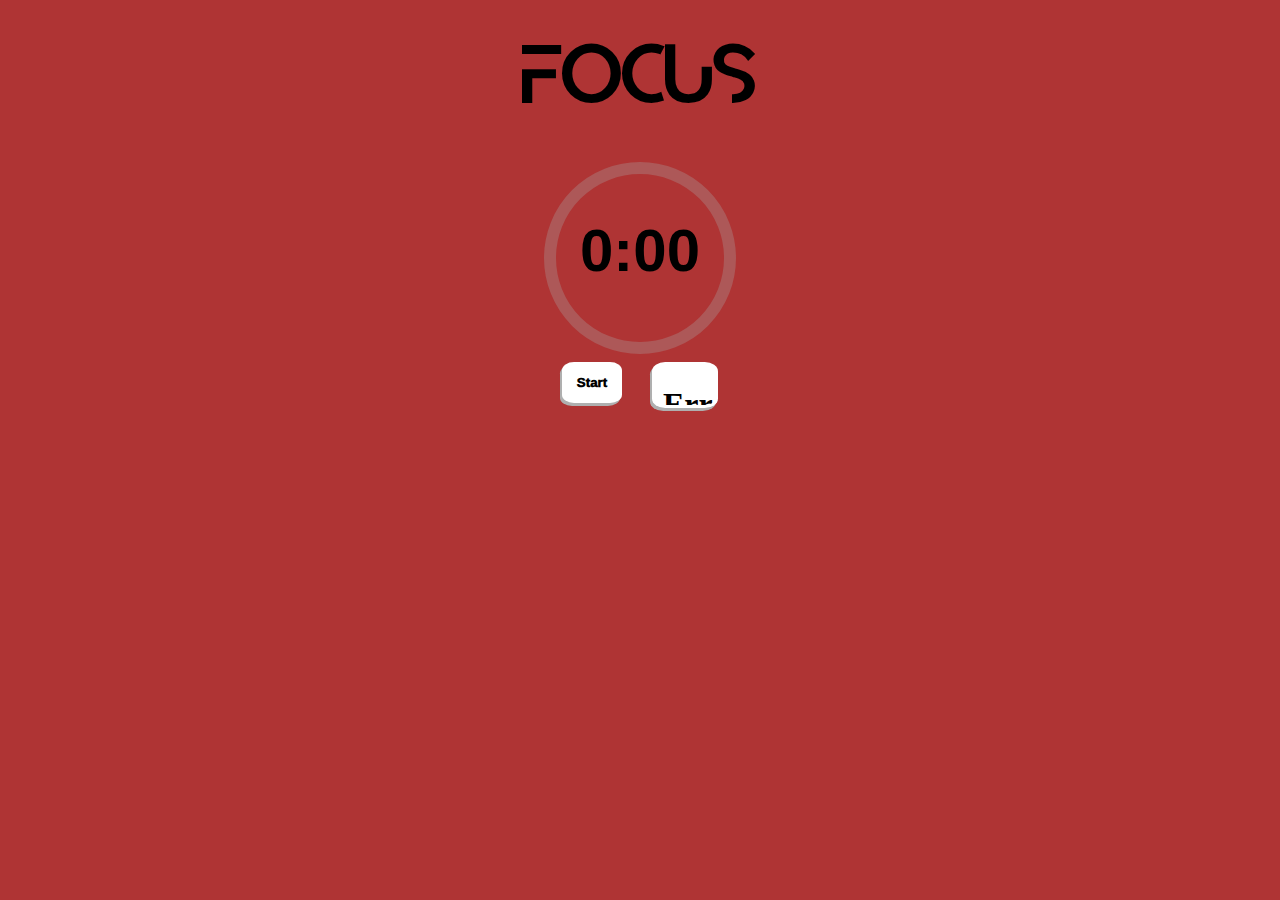
==== index.html @ 0ae48145 "commit 6" ====
<!DOCTYPE html>
<html lang="en">
<head>

    <meta charset="UTF-8">
    <link rel="stylesheet" href="style.css">
    <title>Focus</title>

</head> 

<body>

    <div class="titulo">
        <h1>FOCUS</h1>
    </div>

    <div class="button">



<!--HTML do cronometro (falta js)-->
    <div>

    </div>
    <div class="baseTimer">
        <div class="baseTimerItems">
            <svg class="baseTimerSVG" viewBox="0 0 100 100" xmlns="http://www.w3.org/2000/svg">
                <g class="baseTimerCircle"> <!-- esse g é uma div para as figuras em SVG-->
                    <circle class="baseTimerCirclePath" cx="50" cy="50" r="45"/> <!--contorno do cronometro-->
                </g>
            </svg>

            <span class="timeLabel">
                <h1>0:00</h1> <!--js do cronometro aqui-->
            </span>

        </div>
    </div>
<!--------------------------------------------------------------------------------------------------------------------------------------------------------------->




   <div class="baseButton">

        <div class="clickStart"><button class="buttonStart" role="button">Start</button></div>
        
        <div class="clickNext"><iframe class="buttonNext" src="Icons/forward-icon.svg" frameborder="0" role="button"></iframe></div>

   </div>

   </div>






    <script src="main.js">
    </script>
</body>

</html>
---- style.css ----
@font-face {
    font-family: 'projetoFocus';
    src: url('Fontes/ABSTER.otf') format('opentype');
}

body{
    background-color: #af3434;
    transition: color 0.5s ease-in-out 0s;
}

.titulo{
    font-family:'projetoFocus', ABSTER;
    font-size: xx-large;
    display: flex;
    justify-content: center;
    transition: color 0.5s ease-in-out 0s;
}


/*CSS do cornometro*/

#time{
    display: flex;
    background-color: #ffffff;
    top: 40px;
    right: 40px;
}


.baseTimer{
    display: flex;
    justify-content: center;
    align-items: center;
}


.baseTimerItems {
    width: 200px;
}

.baseTimerCircle{
    fill: none;
    stroke: none;
}

.baseTimerCirclePath{
    stroke-width: 6px;
    stroke: #ad5858;
}

.timeLabel{
    position: absolute;
    width: 200px;
    height: 500px;
    
    
    display: flex;
    align-items: center;
    justify-content: center;
    top: 0;

    font-size:30px;
    font-family:Arial, Helvetica, sans-serif;
}

/*----------------------------------------------------------------------------------------------*/


/*fiz uma tag div para receber os botoes Start e Next,
  com o unico objetivo usar o felxbox e tornar o site
  adaptavel para qualquer resolução*/

  .baseButton{
    display: flex;
    flex-basis: auto;
    justify-content: center;
    gap: 30px;
}

.clickStart{
    align-items: center;
}



.buttonStart{
    cursor: pointer !important; 
    border: none;
    padding: 10px 12px;
    border-radius: 4px;
    appearance: button;
    box-shadow: #afafaf -2px 3px 0px;
    background-color: #ffffff;
    border: solid transparent;
    font-weight:1000;
    font-family:Arial, Helvetica, sans-serif;
    border-radius: 20%;
    display: inline-block;
    transition: color 0.5s ease-in-out 0s;
    
}



.buttonNext{
    cursor: pointer !important; 
    border: none;
    border-radius: 4px;
    appearance: button;
    box-shadow: #afafaf -2px 3px 0px;
    background-color: #ffffff;
    border: solid transparent;
    font-weight: bold;
    border-radius: 20%;
    transition: color 0.5s ease-in-out 0s;
    height: 40px;
    width: 60px;
    display: inline-block;
}


.buttonStart:hover{
    font-size: -50%;
    background-color: #e6e6e6;
}

.buttonStart:active{
    font-size: -50%;
    background-color: #afafaf;
}


.buttonNext:hover{
    font-size: -50%;
    background-color: #e6e6e6;
}

.buttonNext:active{
    font-size: -50%;
    background-color: #afafaf;
}
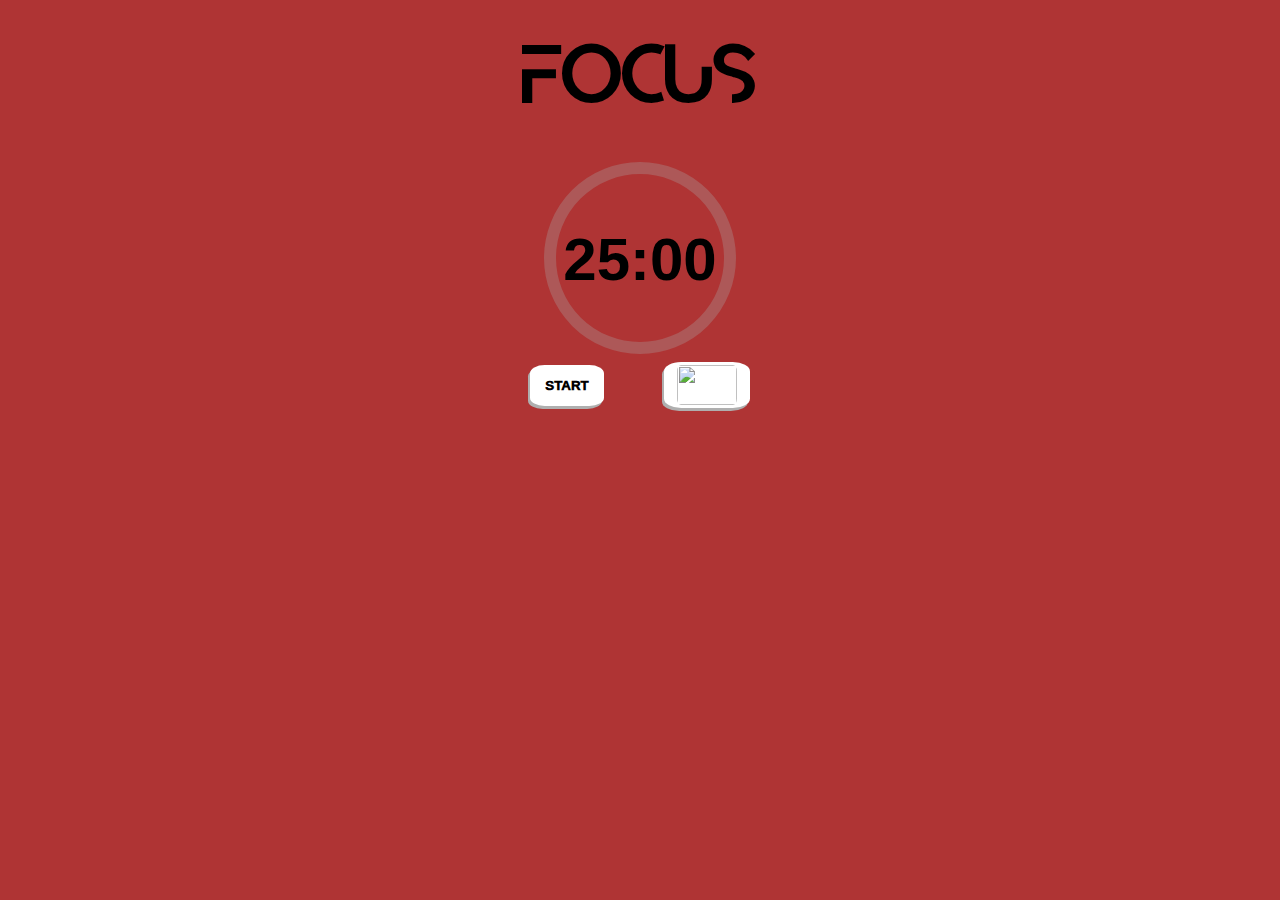
==== commit f86228b8: "Falta fazer o STOP parar o Interval" ====
--- a/index.html
+++ b/index.html
@@ -31,7 +31,7 @@
             </svg>
 
             <span class="timeLabel">
-                <h1>0:00</h1> <!--js do cronometro aqui-->
+                <h1 id="timerNumber">25:00</h1> <!--js do cronometro aqui-->
             </span>
 
         </div>
@@ -39,17 +39,18 @@
 <!--------------------------------------------------------------------------------------------------------------------------------------------------------------->
 
 
+    <div>
+        <div class="baseButton">
+        
+             <div class="clickStart"><button id="startCondition" class="buttonStart" onclick="clickStart()" role="button">START</button></div>
 
+             <div class="clickStart"><button id="stopCondition" class="buttonStop" onclick="clickStop()" role="button">STOP</button></div>
 
-   <div class="baseButton">
-
-        <div class="clickStart"><button class="buttonStart" role="button">Start</button></div>
+             <div class="clickNext"><img class="buttonNext" src="Icons/forward-icon.svg" frameborder="0" role="button"></img></div>
         
-        <div class="clickNext"><iframe class="buttonNext" src="Icons/forward-icon.svg" frameborder="0" role="button"></iframe></div>
-
-   </div>
-
-   </div>
+             </div>   
+        </div>
+    </div>
 
 
 
--- a/style.css
+++ b/style.css
@@ -19,14 +19,6 @@
 
 /*CSS do cornometro*/
 
-#time{
-    display: flex;
-    background-color: #ffffff;
-    top: 40px;
-    right: 40px;
-}
-
-
 .baseTimer{
     display: flex;
     justify-content: center;
@@ -35,6 +27,7 @@
 
 
 .baseTimerItems {
+    position: relative;
     width: 200px;
 }
 
@@ -50,10 +43,8 @@
 
 .timeLabel{
     position: absolute;
-    width: 200px;
-    height: 500px;
-    
-    
+    width: 100%;
+    height: 100%;
     display: flex;
     align-items: center;
     justify-content: center;
@@ -70,16 +61,13 @@
   com o unico objetivo usar o felxbox e tornar o site
   adaptavel para qualquer resolução*/
 
-  .baseButton{
+.baseButton{
     display: flex;
-    flex-basis: auto;
     justify-content: center;
+    align-items: center;
     gap: 30px;
 }
 
-.clickStart{
-    align-items: center;
-}
 
 
 
@@ -96,15 +84,32 @@
     font-family:Arial, Helvetica, sans-serif;
     border-radius: 20%;
     display: inline-block;
-    transition: color 0.5s ease-in-out 0s;
+    transition: ease-in-out 0.2s;
+    
+}
+
+.buttonStop{
+    cursor: pointer !important; 
+    border: none;
+    padding: 10px 17px;
+    border-radius: 4px;
+    appearance: button;
+    box-shadow: #afafaf -2px 3px 0px;
+    background-color: #ffffff;
+    border: solid transparent;
+    font-weight:1000;
+    font-family:Arial, Helvetica, sans-serif;
+    border-radius: 20%;
+    display: inline-block;
+    transition: ease-in-out 0.2s;
     
 }
 
 
-
-.buttonNext{
+.buttonNext{ 
     cursor: pointer !important; 
     border: none;
+    padding: 0px 10px;
     border-radius: 4px;
     appearance: button;
     box-shadow: #afafaf -2px 3px 0px;
@@ -116,26 +121,23 @@
     height: 40px;
     width: 60px;
     display: inline-block;
+    transition: ease-in-out 0.2s;
 }
 
 
-.buttonStart:hover{
+.buttonStart:hover, .buttonNext:hover, .buttonStop:hover{
     font-size: -50%;
     background-color: #e6e6e6;
 }
 
-.buttonStart:active{
+
+.buttonNext:active,.buttonStart:active, .buttonStop:active{
+    transform: scale(90%);
     font-size: -50%;
     background-color: #afafaf;
 }
 
 
-.buttonNext:hover{
-    font-size: -50%;
-    background-color: #e6e6e6;
-}
-
-.buttonNext:active{
-    font-size: -50%;
-    background-color: #afafaf;
+#stopCondition{
+    display: none;
 }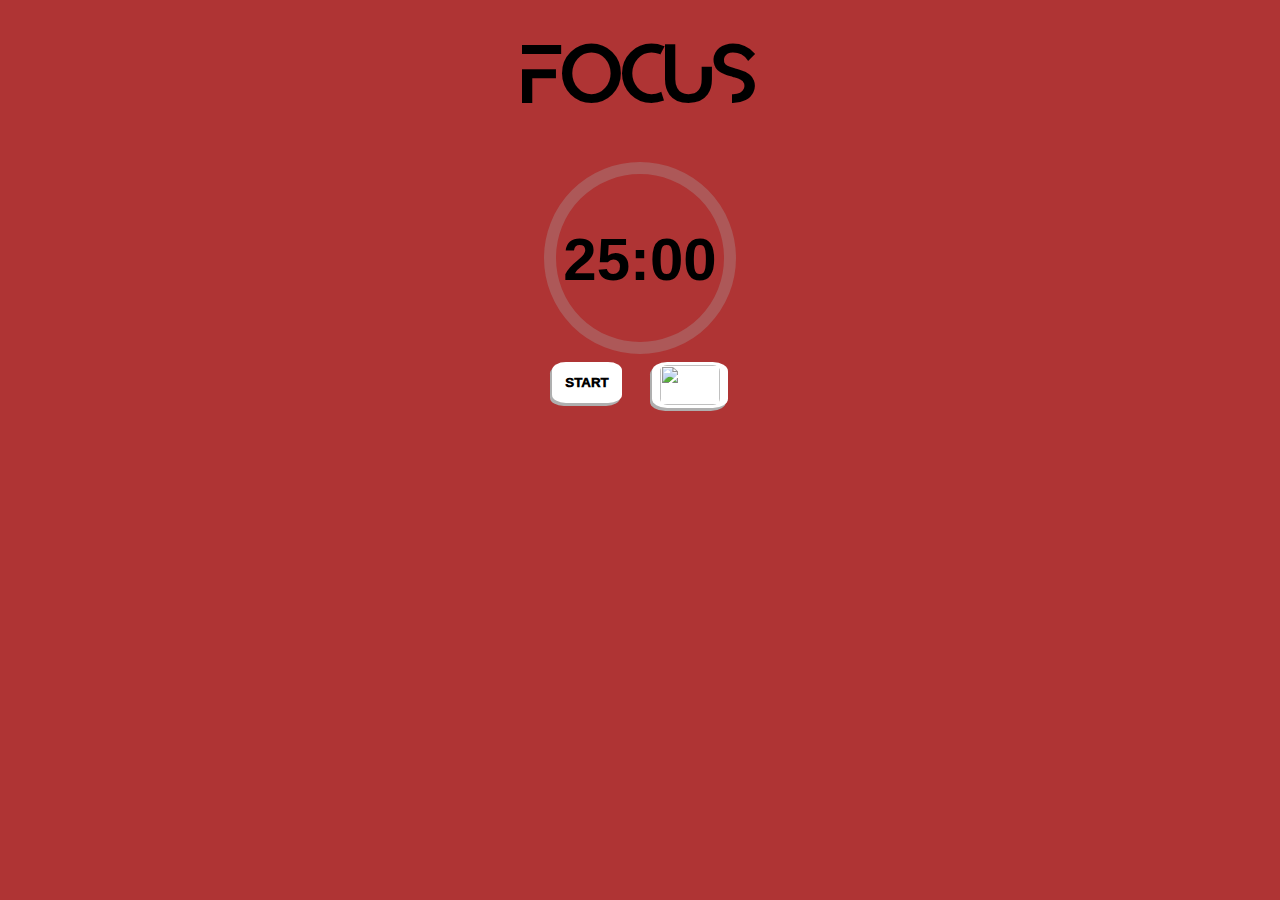
==== commit fd498dcb: "start e pause full funcional" ====
--- a/index.html
+++ b/index.html
@@ -42,9 +42,10 @@
     <div>
         <div class="baseButton">
         
-             <div class="clickStart"><button id="startCondition" class="buttonStart" onclick="clickStart()" role="button">START</button></div>
-
-             <div class="clickStart"><button id="stopCondition" class="buttonStop" onclick="clickStop()" role="button">STOP</button></div>
+             <div class="bStartPause">
+                <button id="startCondition" class="buttonStart" onclick="clickStart()" role="button">START</button>
+                <button id="stopCondition" class="buttonStop" onclick="clickStop()" role="button">PAUSE</button>
+            </div>
 
              <div class="clickNext"><img class="buttonNext" src="Icons/forward-icon.svg" frameborder="0" role="button"></img></div>
         
--- a/style.css
+++ b/style.css
@@ -63,8 +63,7 @@
 
 .baseButton{
     display: flex;
-    justify-content: center;
-    align-items: center;
+    justify-content:center;
     gap: 30px;
 }
 
@@ -74,7 +73,7 @@
 .buttonStart{
     cursor: pointer !important; 
     border: none;
-    padding: 10px 12px;
+    padding: 10px 10px;
     border-radius: 4px;
     appearance: button;
     box-shadow: #afafaf -2px 3px 0px;
@@ -91,7 +90,7 @@
 .buttonStop{
     cursor: pointer !important; 
     border: none;
-    padding: 10px 17px;
+    padding: 10px 10px;
     border-radius: 4px;
     appearance: button;
     box-shadow: #afafaf -2px 3px 0px;
@@ -109,7 +108,7 @@
 .buttonNext{ 
     cursor: pointer !important; 
     border: none;
-    padding: 0px 10px;
+    padding: 0px 5px;
     border-radius: 4px;
     appearance: button;
     box-shadow: #afafaf -2px 3px 0px;
@@ -122,6 +121,7 @@
     width: 60px;
     display: inline-block;
     transition: ease-in-out 0.2s;
+    
 }
 
 
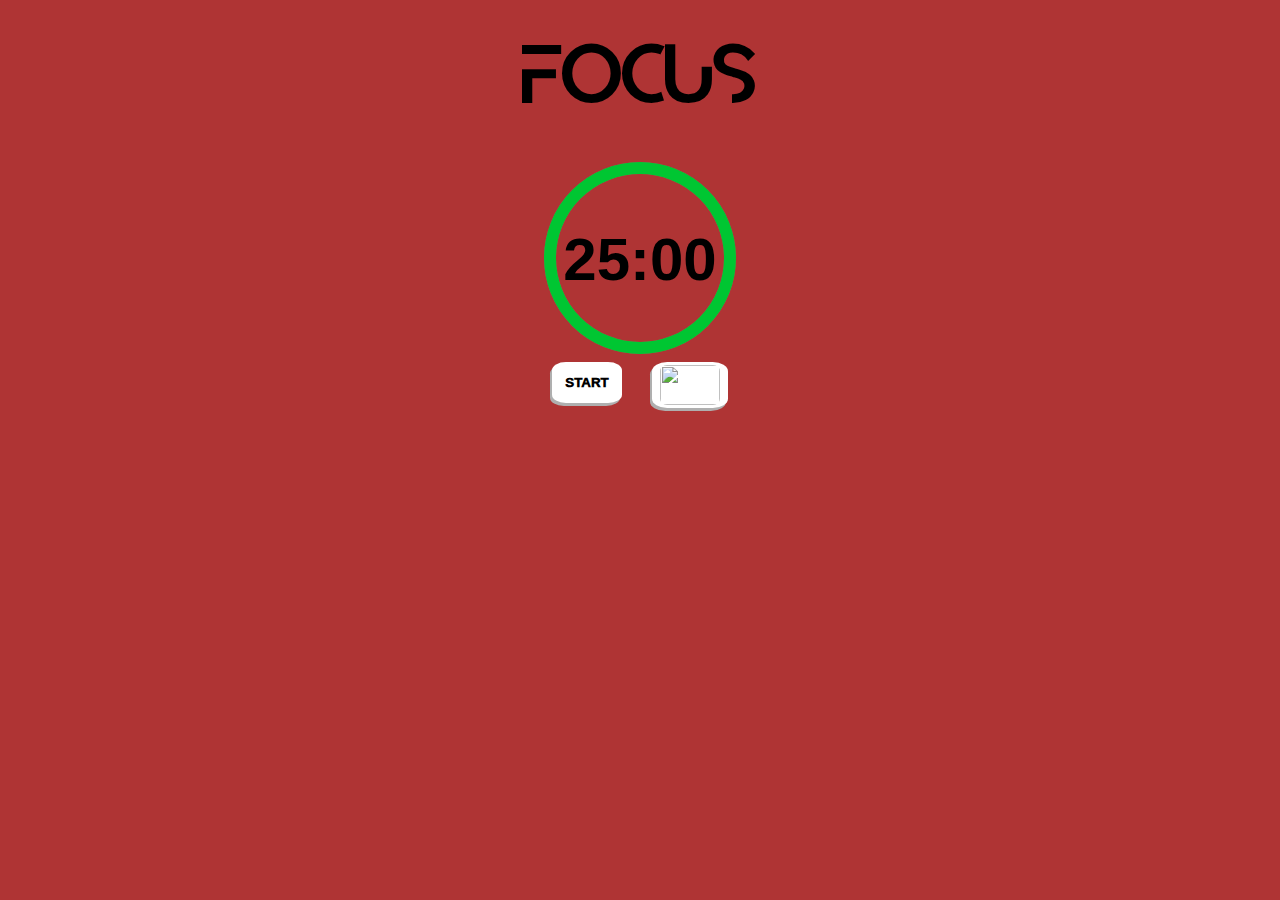
==== commit c0107b61: "commit com tudo funcional" ====
--- a/index.html
+++ b/index.html
@@ -27,6 +27,7 @@
             <svg class="baseTimerSVG" viewBox="0 0 100 100" xmlns="http://www.w3.org/2000/svg">
                 <g class="baseTimerCircle"> <!-- esse g é uma div para as figuras em SVG-->
                     <circle class="baseTimerCirclePath" cx="50" cy="50" r="45"/> <!--contorno do cronometro-->
+                    <circle id="pathRemaning" class="ActualPath" cx="50" cy="50" r="45" stroke-dasharray = "283"></circle>
                 </g>
             </svg>
 
--- a/style.css
+++ b/style.css
@@ -52,6 +52,22 @@
 
     font-size:30px;
     font-family:Arial, Helvetica, sans-serif;
+}
+
+.ActualPath{
+    stroke-width: 6px;
+    stroke-linecap: round;
+    stroke: rgb(0, 198, 50);
+    transform: rotate(-90deg);
+    transform-origin: center;
+}
+
+#pathRemaning{
+    stroke-dasharray: 283 283;
+}
+
+.baseTimerSVG{
+    transform: scaleX(-1);
 }
 
 /*----------------------------------------------------------------------------------------------*/
@@ -140,4 +156,5 @@
 
 #stopCondition{
     display: none;
-}+}
+
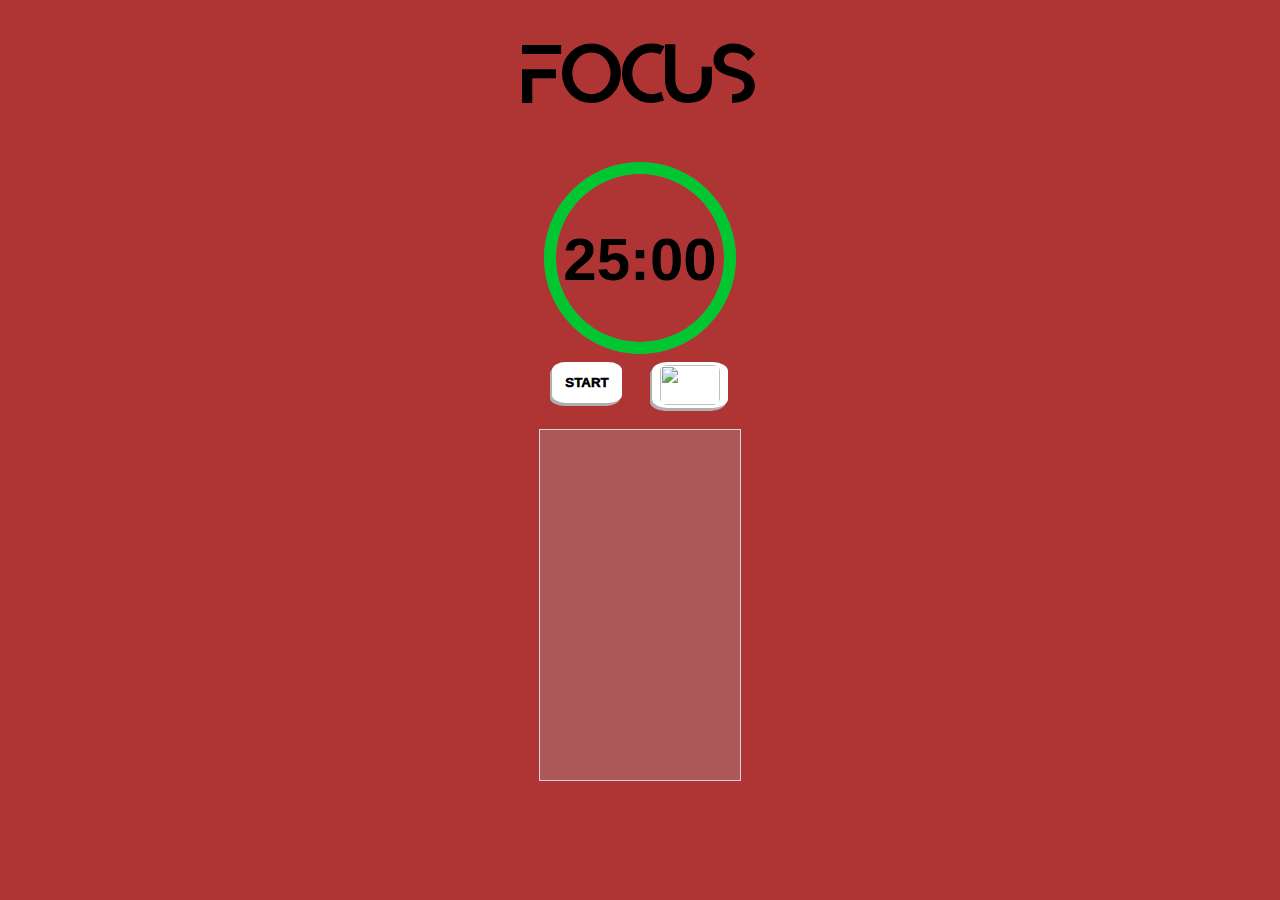
==== commit a9c24037: "commit com pause salvo" ====
--- a/index.html
+++ b/index.html
@@ -11,22 +11,16 @@
 <body>
 
     <div class="titulo">
-        <h1>FOCUS</h1>
+        <h1 id= "titulo">FOCUS</h1>
     </div>
 
-    <div class="button">
 
-
-
-<!--HTML do cronometro (falta js)-->
-    <div>
-
-    </div>
+<!--HTML do cronometro-->
     <div class="baseTimer">
         <div class="baseTimerItems">
             <svg class="baseTimerSVG" viewBox="0 0 100 100" xmlns="http://www.w3.org/2000/svg">
                 <g class="baseTimerCircle"> <!-- esse g é uma div para as figuras em SVG-->
-                    <circle class="baseTimerCirclePath" cx="50" cy="50" r="45"/> <!--contorno do cronometro-->
+                    <circle id="basePath" class="baseTimerCirclePath" cx="50" cy="50" r="45"/> <!--contorno do cronometro-->
                     <circle id="pathRemaning" class="ActualPath" cx="50" cy="50" r="45" stroke-dasharray = "283"></circle>
                 </g>
             </svg>
@@ -48,11 +42,19 @@
                 <button id="stopCondition" class="buttonStop" onclick="clickStop()" role="button">PAUSE</button>
             </div>
 
-             <div class="clickNext"><img class="buttonNext" src="Icons/forward-icon.svg" frameborder="0" role="button"></img></div>
+             <div class="clickNext"><img class="buttonNext" src="Icons/forward-icon.svg" frameborder="0" onclick="goToNext()" role="button"></img></div>
         
              </div>   
         </div>
     </div>
+
+    <div style="width: 100px; height: 20px;"></div>
+
+    <section class="savePaused" width="10" height="">
+        <div id="pauseCheck" class="pauseCheck" style="width: 200px; height: 350px; border: 1px solid #d8d8d8">
+
+        </div>
+    </section>
 
 
 
--- a/style.css
+++ b/style.css
@@ -5,7 +5,7 @@
 
 body{
     background-color: #af3434;
-    transition: color 0.5s ease-in-out 0s;
+    transition: ease-in-out 0.5s;
 }
 
 .titulo{
@@ -13,7 +13,7 @@
     font-size: xx-large;
     display: flex;
     justify-content: center;
-    transition: color 0.5s ease-in-out 0s;
+    transition: ease-in-out 0.5s;
 }
 
 
@@ -40,6 +40,7 @@
     stroke-width: 6px;
     stroke: #ad5858;
 }
+
 
 .timeLabel{
     position: absolute;
@@ -158,3 +159,14 @@
     display: none;
 }
 
+
+.savePaused{
+    display: flex;
+    justify-content: center;
+    align-items: center;
+}
+
+.pauseCheck{
+    background-color: #ad5858;
+}
+
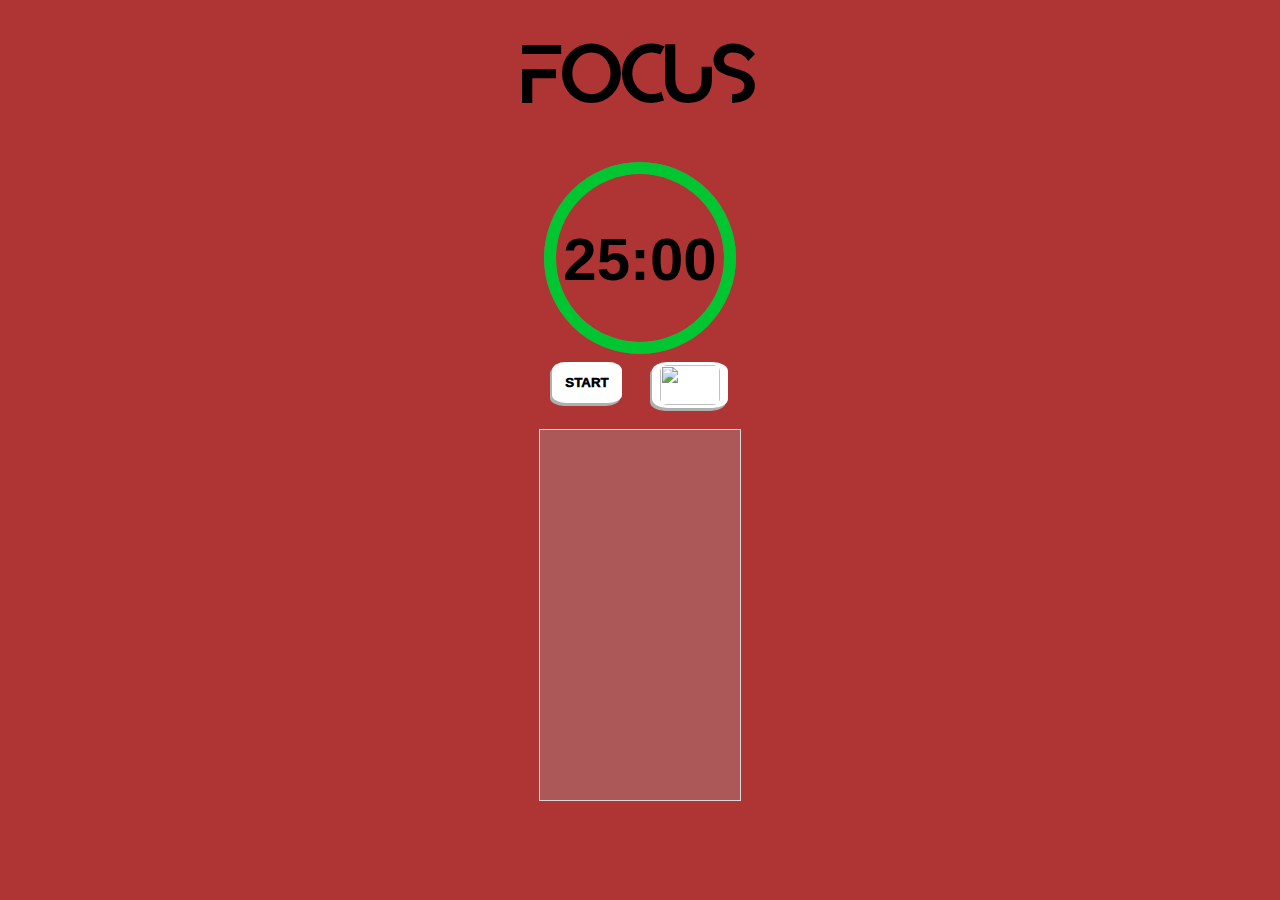
==== commit 0f83476e: "commit" ====
--- a/index.html
+++ b/index.html
@@ -56,11 +56,7 @@
         </div>
     </section>
 
-
-
-
-
-
+    
     <script src="main.js">
     </script>
 </body>
--- a/style.css
+++ b/style.css
@@ -168,5 +168,16 @@
 
 .pauseCheck{
     background-color: #ad5858;
+    transition: ease-in-out 0.2s;
+    overflow: auto;
+    display: flex;
+    justify-content:start;
+    align-items: center;
+    flex-direction: column;
+    gap: 5px;
+    padding: 10px 0px;
+    font-size: larger;
+    font-family: Arial, Helvetica, sans-serif;
+    color: #d8d8d8;
 }
 
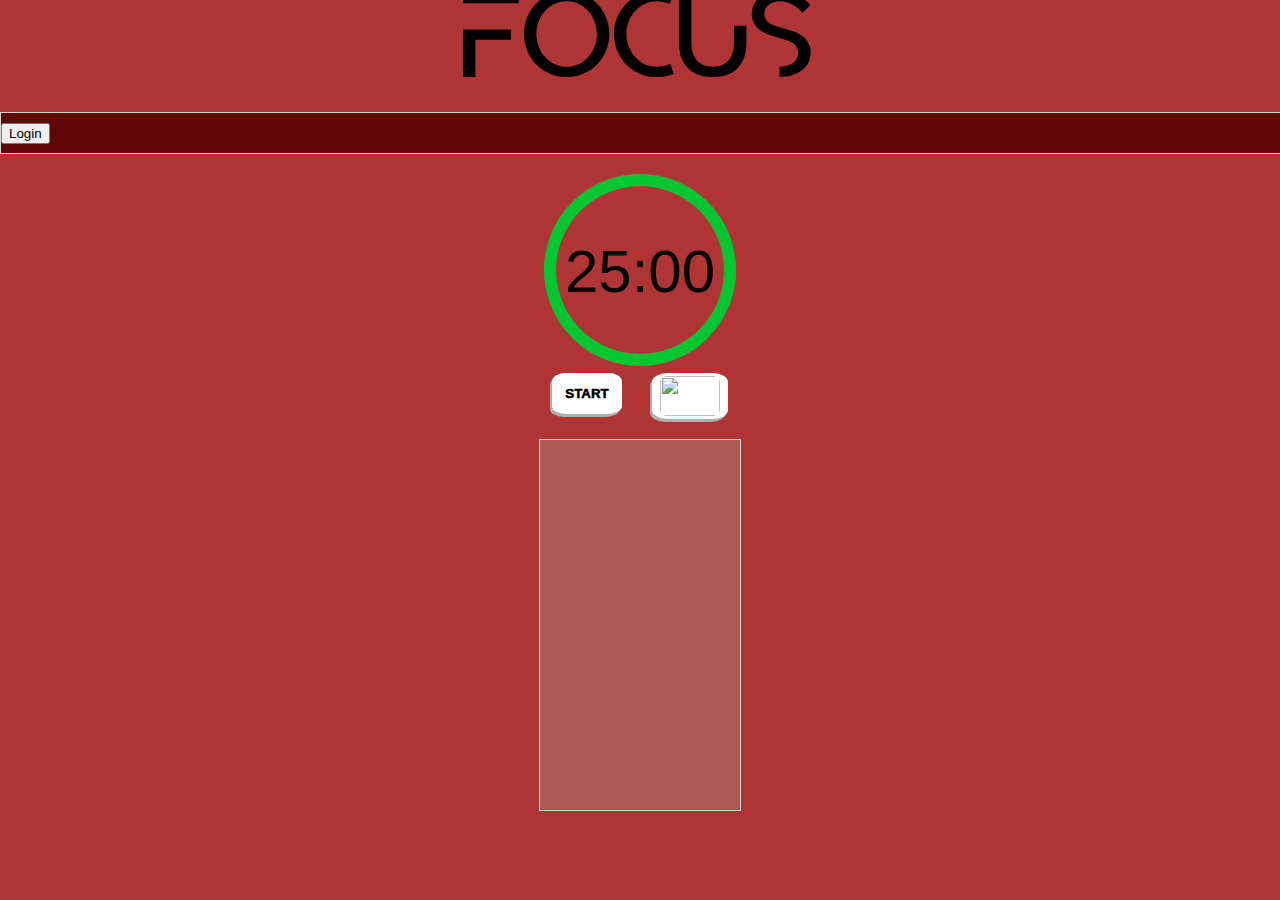
==== commit 4b35684e: "Feat: [Sistema de login não funcional (ainda)]" ====
--- a/index.html
+++ b/index.html
@@ -1,20 +1,35 @@
 <!DOCTYPE html>
-<html lang="en">
+<html lang="pt-br">
 <head>
 
     <meta charset="UTF-8">
+
+    <link rel="stylesheet" href="reset.css">
     <link rel="stylesheet" href="style.css">
+    
+    
     <title>Focus</title>
 
 </head> 
 
 <body>
+<strong></strong>
+    <div class="titulo">
+        <h1 id= "titulo"> <strong> FOCUS </strong></h1>
+    </div>
+<br>
 
-    <div class="titulo">
-        <h1 id= "titulo">FOCUS</h1>
-    </div>
+<div class="page">
 
+<div class="teste">
+<nav class="nav" style="width: 100%; height: 40px; border: 1px solid #d8d8d8">
+    <a href="./login.html"><button>Login</button></a>
+</nav>
+</div>
 
+<br>
+
+</section>
 <!--HTML do cronometro-->
     <div class="baseTimer">
         <div class="baseTimerItems">
@@ -26,7 +41,7 @@
             </svg>
 
             <span class="timeLabel">
-                <h1 id="timerNumber">25:00</h1> <!--js do cronometro aqui-->
+                <h1 id="timerNumber" style="font-size:200%;">25:00</h1> <!--js do cronometro aqui-->
             </span>
 
         </div>
@@ -56,6 +71,9 @@
         </div>
     </section>
 
+</section>
+</div>
+
     
     <script src="main.js">
     </script>
--- a/style.css
+++ b/style.css
@@ -10,7 +10,8 @@
 
 .titulo{
     font-family:'projetoFocus', ABSTER;
-    font-size: xx-large;
+    font-size:1in;
+    font-stretch:ultra-condensed;
     display: flex;
     justify-content: center;
     transition: ease-in-out 0.5s;
@@ -181,3 +182,16 @@
     color: #d8d8d8;
 }
 
+@media screen and (max-width: 718px){
+    baseTimer{
+        width: 10em;
+    }   
+}
+
+
+.nav{
+    display: flex;
+    background-color: rgb(94, 8, 8);
+    align-items: center;
+}
+
